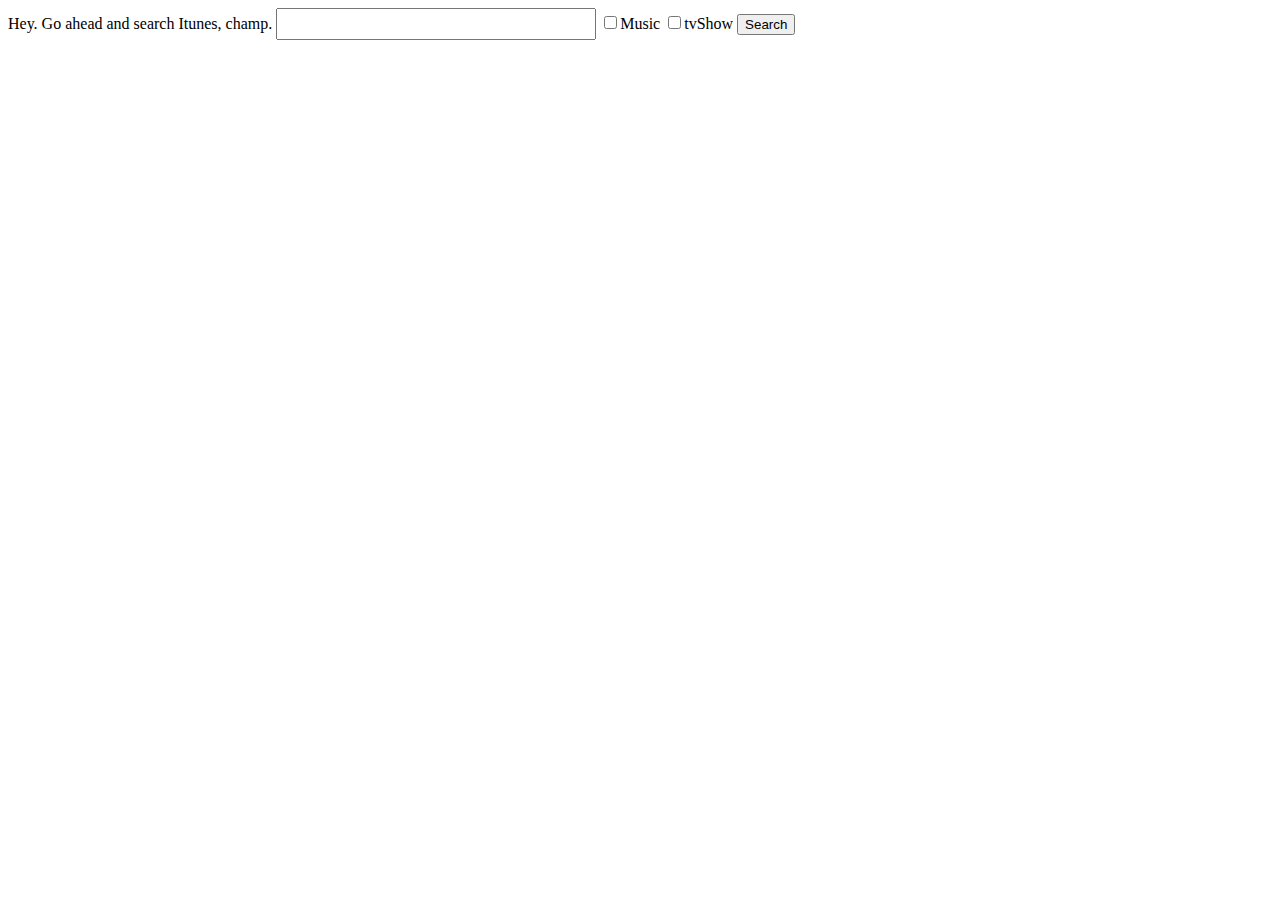
==== index.html @ bb5211fd "first commit" ====
<!DOCTYPE html>
<html>
  <head>
    <meta charset="utf-8">
    <meta name="viewport" content="width=device-width, initial-scale=1">
    <title>Search Itunes</title>
    <link rel="stylesheet" href="css/main.css">
    <script src="bower_components/angular/angular.min.js"></script>
  </head>
  <body ng-app="itunesSearch" ng-controller="searchCtrl">
    <form id="search-from">
      <label for="searchbar" form="search-from">Hey. Go ahead and search Itunes, champ.</label>
      <input id="searchbar" type="search" form="search-from" ng-model="searchTerm">
      <input type="checkbox" name="music">Music
      <input type="checkbox" name="tvshow">tvShow
      <input id="search-submit" type="submit" value="Search" ng-click="doSearch()">
    </form>
    <div search-results></div>
    <script src="js/app.js"></script>
    <script src="js/services/itunesData.js"></script>
    <script src="js/controllers/searchCtrl.js"></script>
    <script src="js/directives/searchresults.js"></script>
  </body>
</html>
---- css/main.css ----
#searchbar{height:2rem;width:20rem}
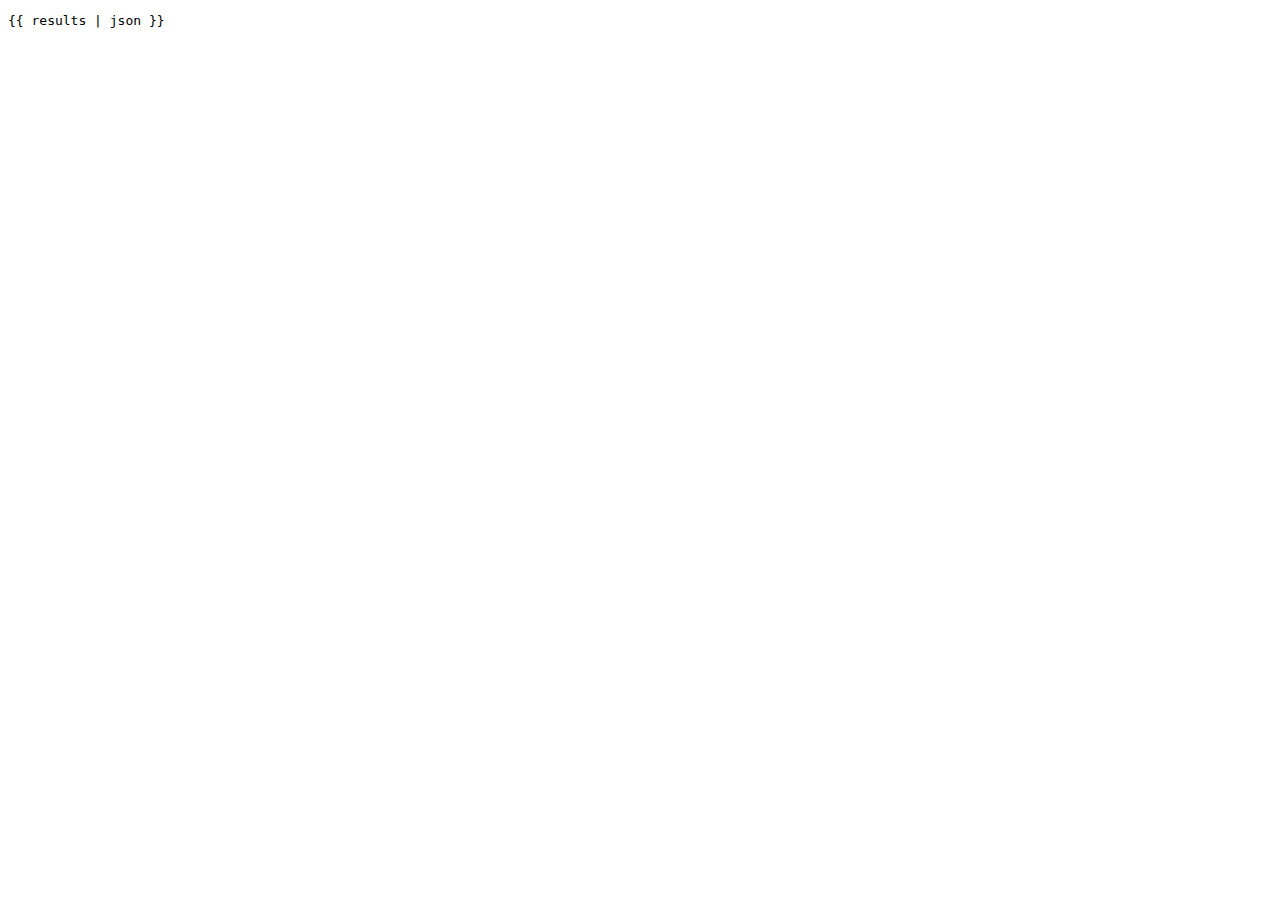
==== commit 83be77ed: "layout change, use  service" ====
--- a/index.html
+++ b/index.html
@@ -6,16 +6,12 @@
     <title>Search Itunes</title>
     <link rel="stylesheet" href="css/main.css">
     <script src="bower_components/angular/angular.min.js"></script>
+    <script src="bower_components/angular-route/angular-route.js"></script>
   </head>
   <body ng-app="itunesSearch" ng-controller="searchCtrl">
-    <form id="search-from">
-      <label for="searchbar" form="search-from">Hey. Go ahead and search Itunes, champ.</label>
-      <input id="searchbar" type="search" form="search-from" ng-model="searchTerm">
-      <input type="checkbox" name="music">Music
-      <input type="checkbox" name="tvshow">tvShow
-      <input id="search-submit" type="submit" value="Search" ng-click="doSearch()">
-    </form>
+    <div ng-view></div>
     <div search-results></div>
+    <pre>{{ results | json }}</pre>
     <script src="js/app.js"></script>
     <script src="js/services/itunesData.js"></script>
     <script src="js/controllers/searchCtrl.js"></script>
